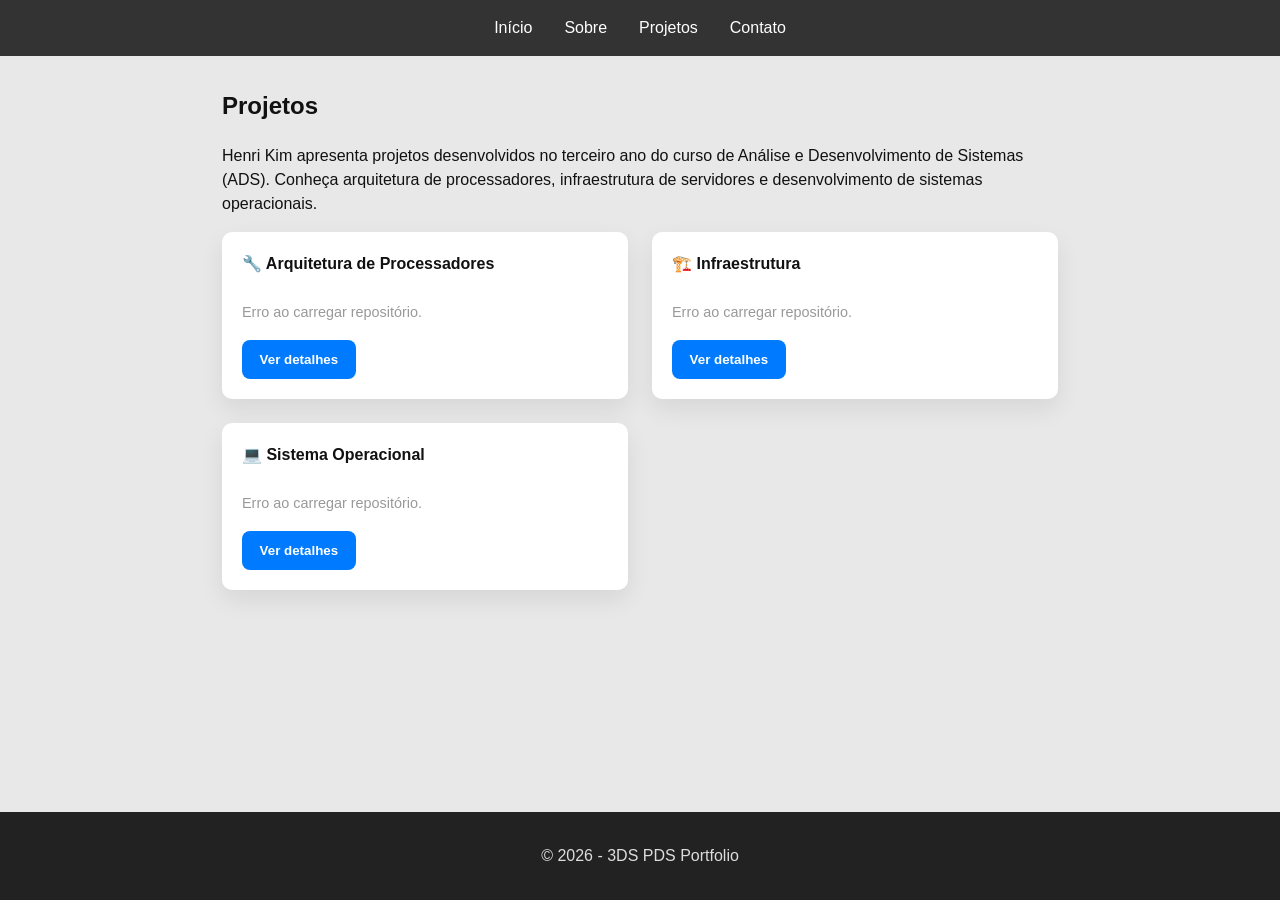
==== front/projetos.html @ e630fe79 "first commit (ATV1)" ====
<!DOCTYPE html>
<html lang="pt-BR">
<head>
  <meta charset="UTF-8" />
  <meta name="viewport" content="width=device-width, initial-scale=1.0" />
  <title>Portfolio - Projetos</title>
  <link rel="stylesheet" href="assets/css/style.css" />
</head>
<body>
  <header>
    <nav>
      <ul>
        <li><a href="index.html">Início</a></li>
        <li><a href="sobre.html">Sobre</a></li>
        <li><a href="projetos.html">Projetos</a></li>
        <li><a href="contato.html">Contato</a></li>
      </ul>
    </nav>
  </header>

  <main>
    <section id="projetos">
      <h1>Projetos</h1>
      <p>Henri Kim apresenta projetos desenvolvidos no terceiro ano do curso de Análise e Desenvolvimento de Sistemas (ADS). Conheça arquitetura de processadores, infraestrutura de servidores e desenvolvimento de sistemas operacionais.</p>

      <div class="project-grid">
        <article class="project-card">
          <div class="project-badge">🔧 Arquitetura de Processadores</div>
          <div class="github-preview" id="github-preview-1">
            <!-- Prévia do GitHub será carregada aqui -->
          </div>
          <div class="project-links">
            <button class="primary-btn" onclick="loadReadme('B0463', 'hkcpu')">Ver detalhes</button>
          </div>
        </article>

        <article class="project-card">
          <div class="project-badge">🏗️ Infraestrutura</div>
          <div class="github-preview" id="github-preview-2">
            <!-- Prévia do GitHub será carregada aqui -->
          </div>
          <div class="project-links">
            <button class="primary-btn" onclick="loadReadme('B0463', 'SinasServerSystem')">Ver detalhes</button>
          </div>
        </article>

        <article class="project-card">
          <div class="project-badge">💻 Sistema Operacional</div>
          <div class="github-preview" id="github-preview-3">
            <!-- Prévia do GitHub será carregada aqui -->
          </div>
          <div class="project-links">
            <button class="primary-btn" onclick="loadReadme('B0463', 'MondOS')">Ver detalhes</button>
          </div>
        </article>
      </div>
    </section>
  </main>

  <!-- Modal para README -->
  <div id="readme-modal" class="readme-modal">
    <div class="readme-modal-content">
      <button class="readme-modal-close" onclick="closeReadme()">✕</button>
      <div class="readme-modal-header" id="readme-modal-header"></div>
      <div class="readme-modal-body" id="readme-modal-body">
        <p>Carregando...</p>
      </div>
    </div>
  </div>

  <footer>
    <p>&copy; 2026 - 3DS PDS Portfolio</p>
  </footer>

  <script src="assets/js/main.js" defer></script>
  <script src="assets/js/github-preview.js" defer></script>
  <script src="assets/js/readme-loader.js" defer></script>
</body>
</html>
---- front/assets/css/style.css ----
* { box-sizing: border-box; }
body {
  margin: 0;
  font-family: Arial, sans-serif;
  line-height: 1.5;
  background: #e8e8e8;
  color: #111;
}
header { background: #333; color: #fff; }
nav ul { display: flex; justify-content: center; list-style: none; padding: 0; margin: 0; }
nav li { margin: 0 1rem; }
nav a { color: #fff; text-decoration: none; padding: 1rem 0; display: block; }
nav a:hover { text-decoration: underline; }

html, body {
  height: 100%;
  min-height: 100%;
}

body {
  margin: 0;
  display: flex;
  flex-direction: column;
}

main {
  flex: 1 0 auto;
  padding: 2rem;
  max-width: 900px;
  margin: 0 auto;
}

.card {
  background: #fff;
  border-radius: 10px;
  box-shadow: 0 10px 25px rgba(0,0,0,0.08);
  padding: 1.5rem;
  margin-bottom: 1.25rem;
}

.tag-grid {
  display: flex;
  flex-wrap: wrap;
  gap: 0.5rem;
  margin: 1rem 0;
}

.tag-grid span {
  background: #007bff;
  color: #fff;
  border-radius: 999px;
  padding: 0.35rem 0.75rem;
  font-size: 0.9rem;
}

.project-grid {
  display: flex;
  flex-direction: column;
  gap: 1rem;
  margin-top: 1rem;
}

/* Responsivo: em telas maiores, usa grid com 2 colunas */
@media (min-width: 1024px) {
  .project-grid {
    display: grid;
    grid-template-columns: repeat(2, 1fr);
    gap: 1.5rem;
  }
}

/* Telas muito largas: até 3 colunas */
@media (min-width: 1400px) {
  .project-grid {
    grid-template-columns: repeat(3, 1fr);
  }
}

.project-card {
  background: #fff;
  padding: 1.25rem;
  border-radius: 10px;
  box-shadow: 0 10px 25px rgba(0,0,0,0.08);
}

.project-badge {
  display: inline-block;
  margin-bottom: 0.75rem;
  font-weight: bold;
}

.project-card img {
  width: 100%;
  border-radius: 8px;
  margin: 0.75rem 0;
}

/* Card GitHub Original Grande */
.github-preview {
  margin: 0.75rem 0;
}

.github-card-full {
  background: #fff;
  border: 1px solid #d1d5db;
  border-radius: 8px;
  padding: 1rem;
  box-shadow: 0 1px 3px rgba(0,0,0,0.1);
  transition: transform 0.2s, box-shadow 0.2s;
}

.github-card-full:hover {
  transform: translateY(-2px);
  box-shadow: 0 4px 12px rgba(0,0,0,0.15);
}

.github-og-image {
  width: 100%;
  border-radius: 6px;
  margin-bottom: 0.75rem;
}

.github-card-full h4 {
  margin: 0 0 0.5rem 0;
  font-size: 1rem;
  color: #0366d6;
  font-weight: 600;
}

.github-card-full p {
  margin: 0 0 0.75rem 0;
  color: #586069;
  font-size: 0.9rem;
  line-height: 1.4;
}

.github-langs-full {
  display: flex;
  flex-wrap: wrap;
  gap: 0.5rem;
}

.lang-badge-full {
  display: flex;
  align-items: center;
  gap: 0.4rem;
  background: #f3f3f3;
  color: #333;
  padding: 0.3rem 0.6rem;
  border-radius: 4px;
  font-size: 0.85rem;
  font-weight: 500;
}

.lang-dot {
  width: 10px;
  height: 10px;
  border-radius: 50%;
  display: inline-block;
  flex-shrink: 0;
}

.project-links {
  display: flex;
  gap: 0.5rem;
  margin-top: 1rem;
}

/* Modal para README */
.readme-modal {
  display: none;
  position: fixed;
  top: 0;
  left: 0;
  width: 100%;
  height: 100%;
  background: rgba(0, 0, 0, 0.5);
  z-index: 1000;
  justify-content: center;
  align-items: center;
  flex-direction: column;
}

.readme-modal-content {
  background: #fff;
  border-radius: 10px;
  width: 90%;
  max-width: 900px;
  max-height: 80vh;
  overflow: auto;
  position: relative;
  box-shadow: 0 10px 40px rgba(0, 0, 0, 0.3);
}

.readme-modal-close {
  position: absolute;
  top: 1rem;
  right: 1rem;
  background: none;
  border: none;
  font-size: 1.5rem;
  cursor: pointer;
  color: #999;
  z-index: 1001;
}

.readme-modal-close:hover {
  color: #333;
}

.readme-modal-header {
  padding: 1.5rem;
  border-bottom: 1px solid #e1e4e8;
  background: #f6f8fa;
}

.readme-modal-header h2 {
  margin: 0;
  font-size: 1.5rem;
  color: #0366d6;
}

.readme-modal-body {
  padding: 2rem;
  color: #24292e;
  line-height: 1.6;
  font-size: 0.95rem;
}

.readme-modal-body h1,
.readme-modal-body h2,
.readme-modal-body h3 {
  margin-top: 1.5rem;
  margin-bottom: 0.75rem;
  border-bottom: 1px solid #eaecef;
  padding-bottom: 0.5rem;
}

.readme-modal-body h1 {
  font-size: 2rem;
}

.readme-modal-body h2 {
  font-size: 1.5rem;
}

.readme-modal-body h3 {
  font-size: 1.25rem;
}

.readme-modal-body p {
  margin-bottom: 1rem;
}

.readme-modal-body a {
  color: #0366d6;
  text-decoration: none;
}

.readme-modal-body a:hover {
  text-decoration: underline;
}

.readme-modal-body code {
  background: #f6f8fa;
  padding: 0.2rem 0.4rem;
  border-radius: 3px;
  font-size: 0.9rem;
  color: #e83e8c;
}

.readme-modal-body pre {
  background: #f6f8fa;
  padding: 1rem;
  border-radius: 6px;
  overflow-x: auto;
  margin: 1rem 0;
}

.readme-modal-body pre code {
  background: none;
  color: #24292e;
  padding: 0;
}

.readme-modal-body strong {
  font-weight: 600;
}

.readme-modal-body em {
  font-style: italic;
}

.primary-btn, .secondary-btn, button {
  padding: 0.75rem 1.1rem;
  border-radius: 0.5rem;
  border: 0;
  font-weight: 700;
  cursor: pointer;
}

.primary-btn {
  background: #007bff;
  color: #fff;
}

.primary-btn:hover {
  background: #0056b3;
}

.secondary-btn {
  background: #f8f8f8;
  color: #333;
  border: 1px solid #ccc;
}

.secondary-btn:hover {
  background: #e7e7e7;
}

h1 { margin-top: 0; }
footer {
  text-align: center;
  padding: 1rem;
  background: #222;
  color: #ddd;
  margin-top: auto;
}
form { display: grid; gap: 0.75rem; max-width: 600px; }
label { font-weight: bold; }
input, textarea { width: 100%; padding: 0.5rem; border: 1px solid #ccc; border-radius: 4px; }
button { padding: 0.75rem 1rem; border: none; border-radius: 4px; background: #007bff; color: #fff; cursor: pointer; }
button:hover { background: #0056b3; }
#contato-status { margin-top: 1rem; font-weight: bold; }
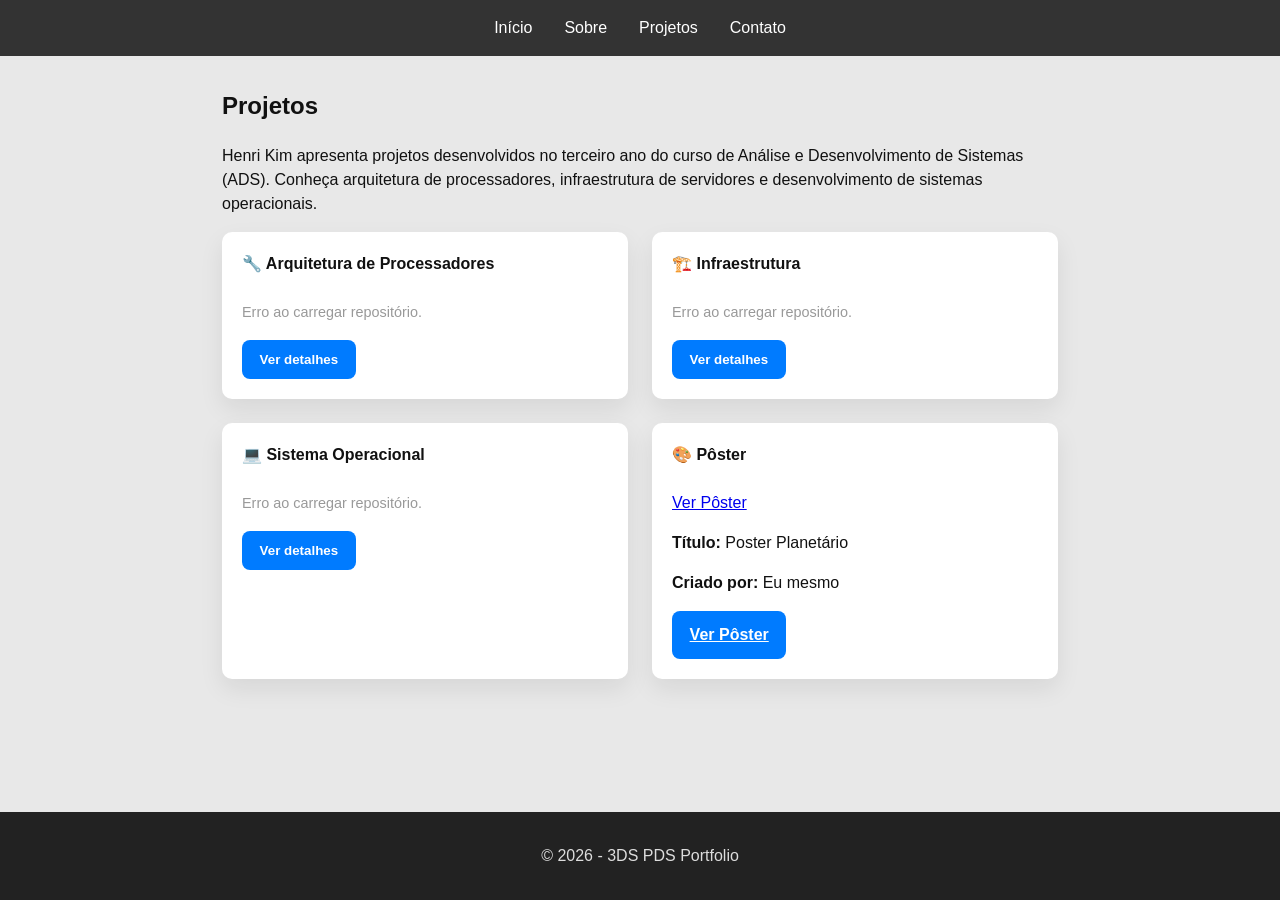
==== commit 88531631: "add poster" ====
--- a/front/projetos.html
+++ b/front/projetos.html
@@ -53,6 +53,20 @@
             <button class="primary-btn" onclick="loadReadme('B0463', 'MondOS')">Ver detalhes</button>
           </div>
         </article>
+
+        <article class="project-card">
+          <div class="project-badge">🎨 Pôster</div>
+          <div class="github-preview" id="github-preview-4">
+            <a href="assets/poster_planetario.pdf" target="_blank">Ver Pôster</a>
+          </div>
+          <div class="project-caption">
+            <p><strong>Título:</strong> Poster Planetário</p>
+            <p><strong>Criado por:</strong> Eu mesmo</p>
+          </div>
+          <div class="project-links">
+            <a href="assets/poster_planetario.pdf" target="_blank" class="primary-btn">Ver Pôster</a>
+          </div>
+        </article>
       </div>
     </section>
   </main>
